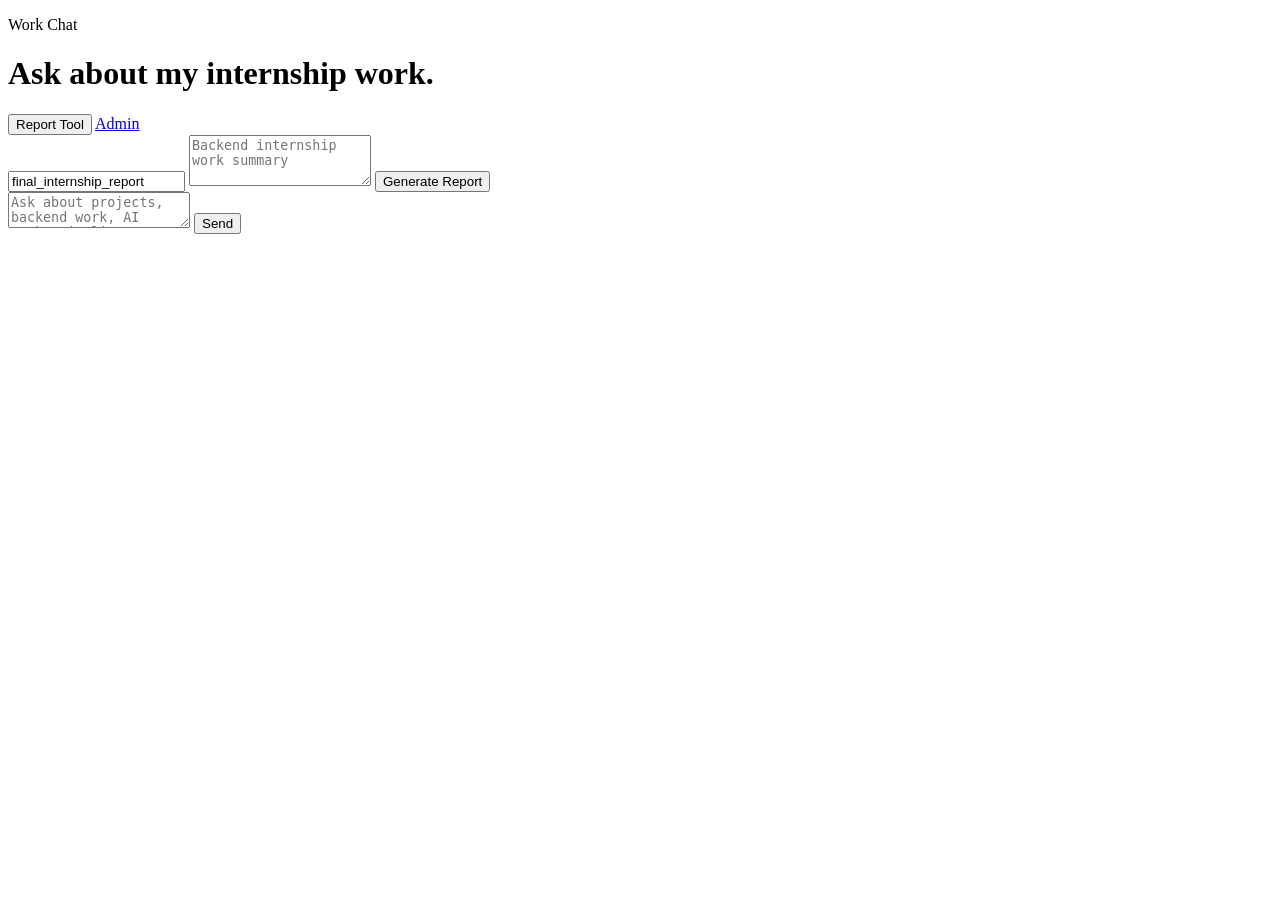
==== app/static/public/index.html @ dde9dbfe "Refactor project structure and enhance admin interface - Removed old styles and scripts from app/sta" ====
<!DOCTYPE html>
<html lang="en">
<head>
  <meta charset="UTF-8" />
  <meta name="viewport" content="width=device-width, initial-scale=1.0" />
  <title>Work Chat</title>
  <link rel="preconnect" href="https://fonts.googleapis.com">
  <link rel="preconnect" href="https://fonts.gstatic.com" crossorigin>
  <link href="https://fonts.googleapis.com/css2?family=Cormorant+Garamond:wght@400;500;600;700&family=Manrope:wght@400;500;600;700&display=swap" rel="stylesheet">
  <link rel="stylesheet" href="/static/public/public.css?v=4" />
</head>
<body>
  <main class="app-shell">
    <header class="topbar">
      <div>
        <p class="eyebrow">Work Chat</p>
        <h1>Ask about my internship work.</h1>
      </div>
      <div class="topbar-actions">
        <button id="toggle-report" class="ghost" type="button">Report Tool</button>
        <a href="/admin" class="ghost link-button">Admin</a>
      </div>
    </header>

    <section id="report-panel" class="report-panel hidden">
      <form id="public-report-form" class="report-form">
        <input type="text" id="public-report-type" value="final_internship_report" required />
        <textarea id="public-report-topic" rows="3" placeholder="Backend internship work summary" required></textarea>
        <button type="submit">Generate Report</button>
      </form>
    </section>

    <section class="chat-panel">
      <div id="chat-thread" class="chat-thread"></div>

      <div class="composer-shell">
        <form id="public-ask-form" class="composer">
          <textarea id="public-question" rows="2" placeholder="Ask about projects, backend work, AI work, timelines..." required></textarea>
          <button type="submit">Send</button>
        </form>
      </div>
    </section>
  </main>

  <script src="/static/public/public.js?v=4"></script>
</body>
</html>
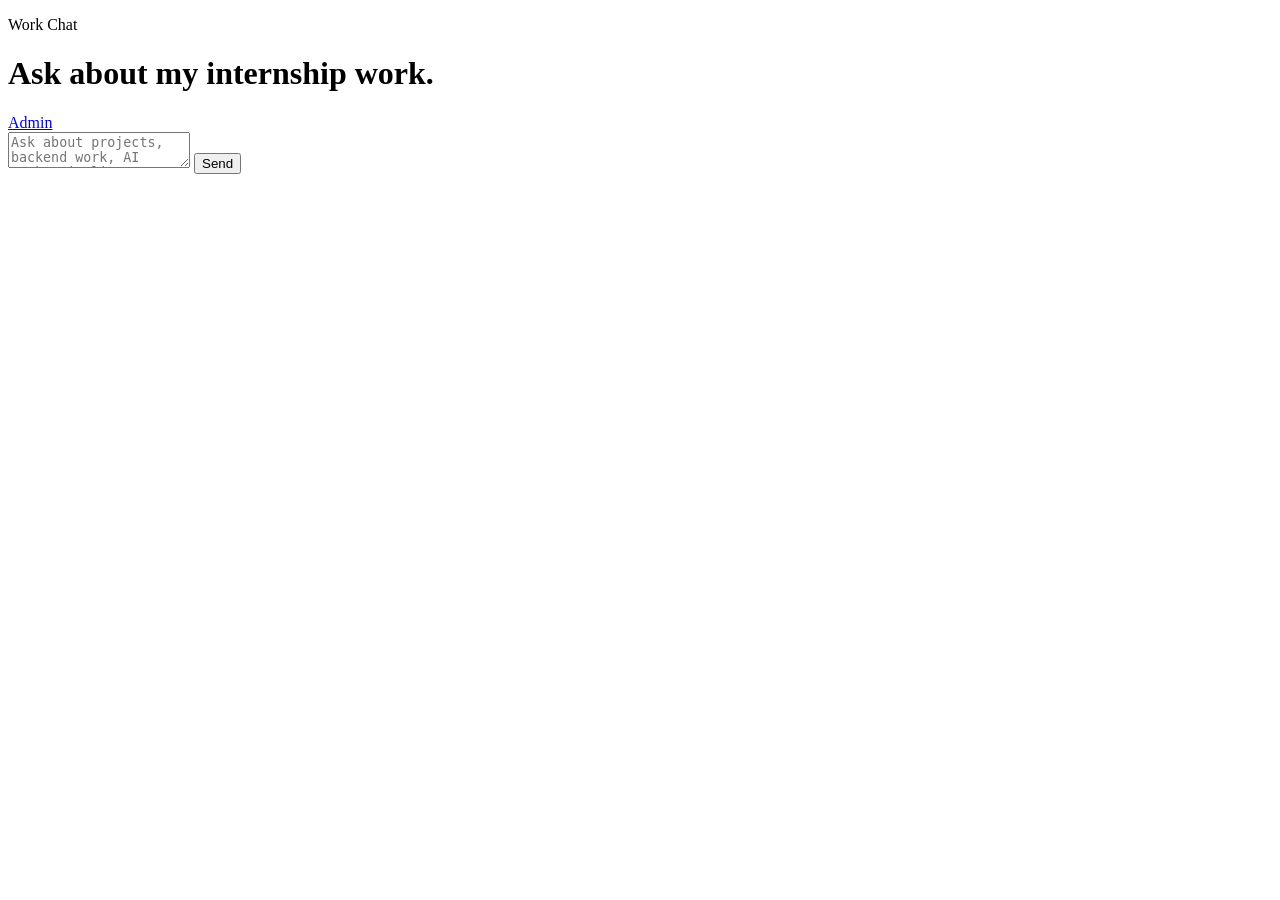
==== commit 1a1ad8fe: "Implement admin authentication and session management features" ====
--- a/app/static/public/index.html
+++ b/app/static/public/index.html
@@ -7,7 +7,7 @@
   <link rel="preconnect" href="https://fonts.googleapis.com">
   <link rel="preconnect" href="https://fonts.gstatic.com" crossorigin>
   <link href="https://fonts.googleapis.com/css2?family=Cormorant+Garamond:wght@400;500;600;700&family=Manrope:wght@400;500;600;700&display=swap" rel="stylesheet">
-  <link rel="stylesheet" href="/static/public/public.css?v=4" />
+  <link rel="stylesheet" href="/static/public/public.css?v=5" />
 </head>
 <body>
   <main class="app-shell">
@@ -17,18 +17,9 @@
         <h1>Ask about my internship work.</h1>
       </div>
       <div class="topbar-actions">
-        <button id="toggle-report" class="ghost" type="button">Report Tool</button>
         <a href="/admin" class="ghost link-button">Admin</a>
       </div>
     </header>
-
-    <section id="report-panel" class="report-panel hidden">
-      <form id="public-report-form" class="report-form">
-        <input type="text" id="public-report-type" value="final_internship_report" required />
-        <textarea id="public-report-topic" rows="3" placeholder="Backend internship work summary" required></textarea>
-        <button type="submit">Generate Report</button>
-      </form>
-    </section>
 
     <section class="chat-panel">
       <div id="chat-thread" class="chat-thread"></div>
@@ -42,6 +33,6 @@
     </section>
   </main>
 
-  <script src="/static/public/public.js?v=4"></script>
+  <script src="/static/public/public.js?v=5"></script>
 </body>
 </html>
